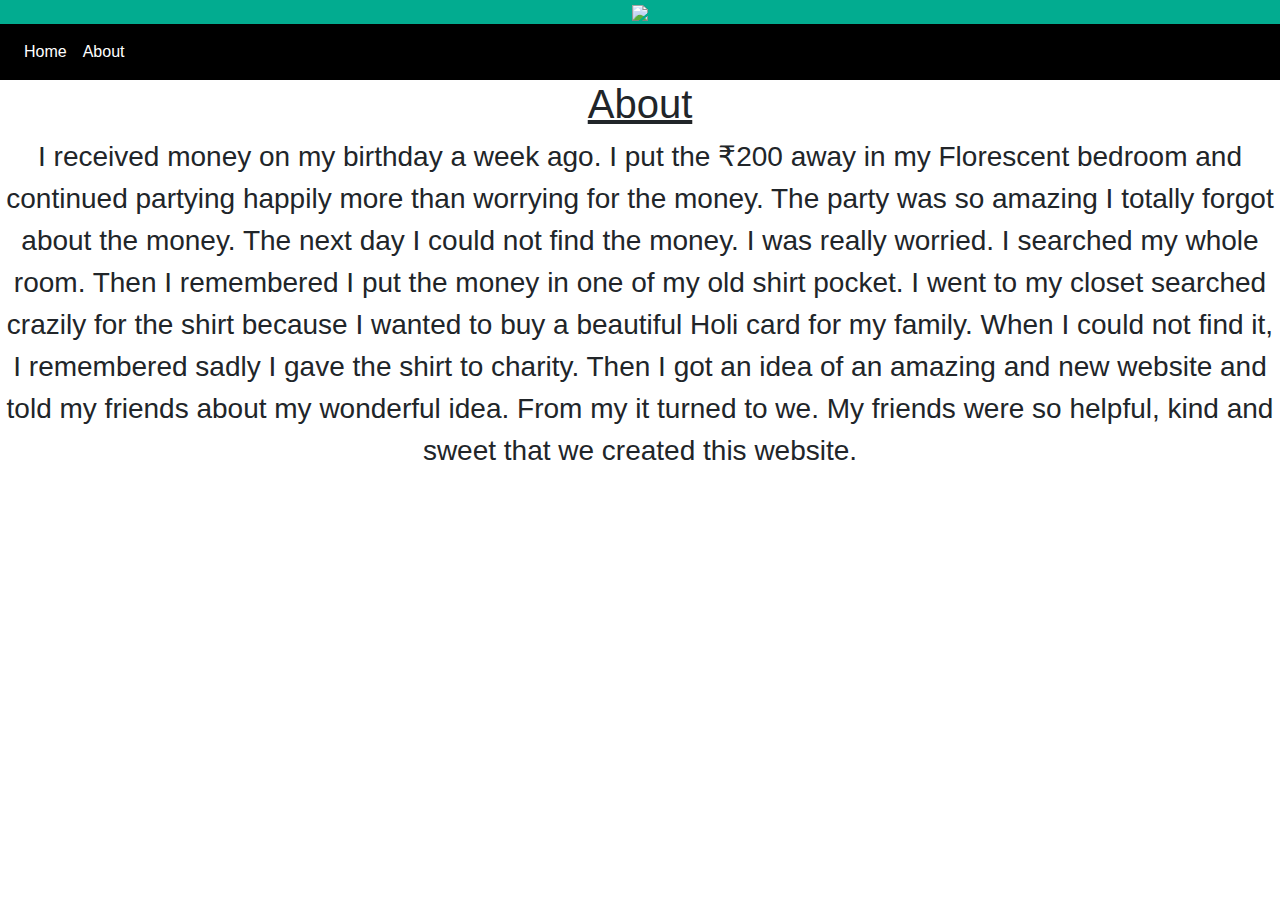
==== about.html @ 8f6159fd "Update about.html" ====
<!DOCTYPE html>
<html>
 <head>
  <title>
  About - Financial Literacy
  </title>
     <meta name="viewport" content="width=device-width, initial-scale=1">
     <link rel="stylesheet" href="https://maxcdn.bootstrapcdn.com/bootstrap/4.5.2/css/bootstrap.min.css">
     <script src="https://ajax.googleapis.com/ajax/libs/jquery/3.5.1/jquery.min.js"></script>
     <script src="https://cdnjs.cloudflare.com/ajax/libs/popper.js/1.16.0/umd/popper.min.js"></script>
     <script src="https://maxcdn.bootstrapcdn.com/bootstrap/4.5.2/js/bootstrap.min.js"></script>
    <meta name="author" content="DPS International R.K. Puram">
    <meta charset="utf-8">
    <link rel="stylesheet" href="https://fonts.googleapis.com/css?family=Pacifico">
  <link rel="stylesheet" href="style-for-index.css">
  <style>
   .about {
    font-size: 28px;
   }
  </style>
  </head>
  <body>
    <script>
     function logoImgClicked() {
       window.location.assign("https://virajkhanna.github.io/dps-international-rkp")
     }
    </script>
      <center>
      <div class="sticky-header">
    <div class="container-header" style="background-color: rgb(2, 172, 144);">
      <img class="logo-image" src="https://virajkhanna.github.io/dps-international-rkp/Capture.JPG" onclick="logoImgClicked()">
    </div>
      <div class="menu">
        <nav class="navbar navbar-expand-sm navbar-main-html-web">
  <ul class="navbar-nav">
    <li class="nav-item">
      <a class="nav-link home-link-html" href="https://virajkhanna.github.io/dps-international-rkp">Home</a>
    </li>
       <li class="nav-item">
      <a class="nav-link home-link-html" href="https://virajkhanna.github.io/dps-international-rkp/about.html">About</a>
    </li>
  </ul>
</nav>
      </div>
      </div>
       <h1><u>About</u></h1>
       <center><p class="about">I received money on my birthday a week ago. I put the ₹200 away in my Florescent bedroom and continued partying happily more than worrying for the money. The party was so amazing I totally forgot about the money. The next day I could not find the money. I was really worried. I searched my whole room. Then I remembered I put the money in one of my old shirt pocket. I went to my closet searched crazily for the shirt because I wanted to buy a beautiful Holi card for my family. When I could not find it, I remembered sadly I gave the shirt to charity. Then I got an idea of an amazing and new website and told my friends about my wonderful idea. From my it turned to we. My friends were so helpful, kind and sweet that we created this website.</p></center>
      </center>
  </body>
</html>
---- style-for-index.css ----
.sticky-header {
  position: -webkit-sticky;
  position: sticky;
  top: 0;
}

.navbar-main-html-web {
  background-color: #000000;
}

.home-link-html {
  color: #FFFFFF;
}
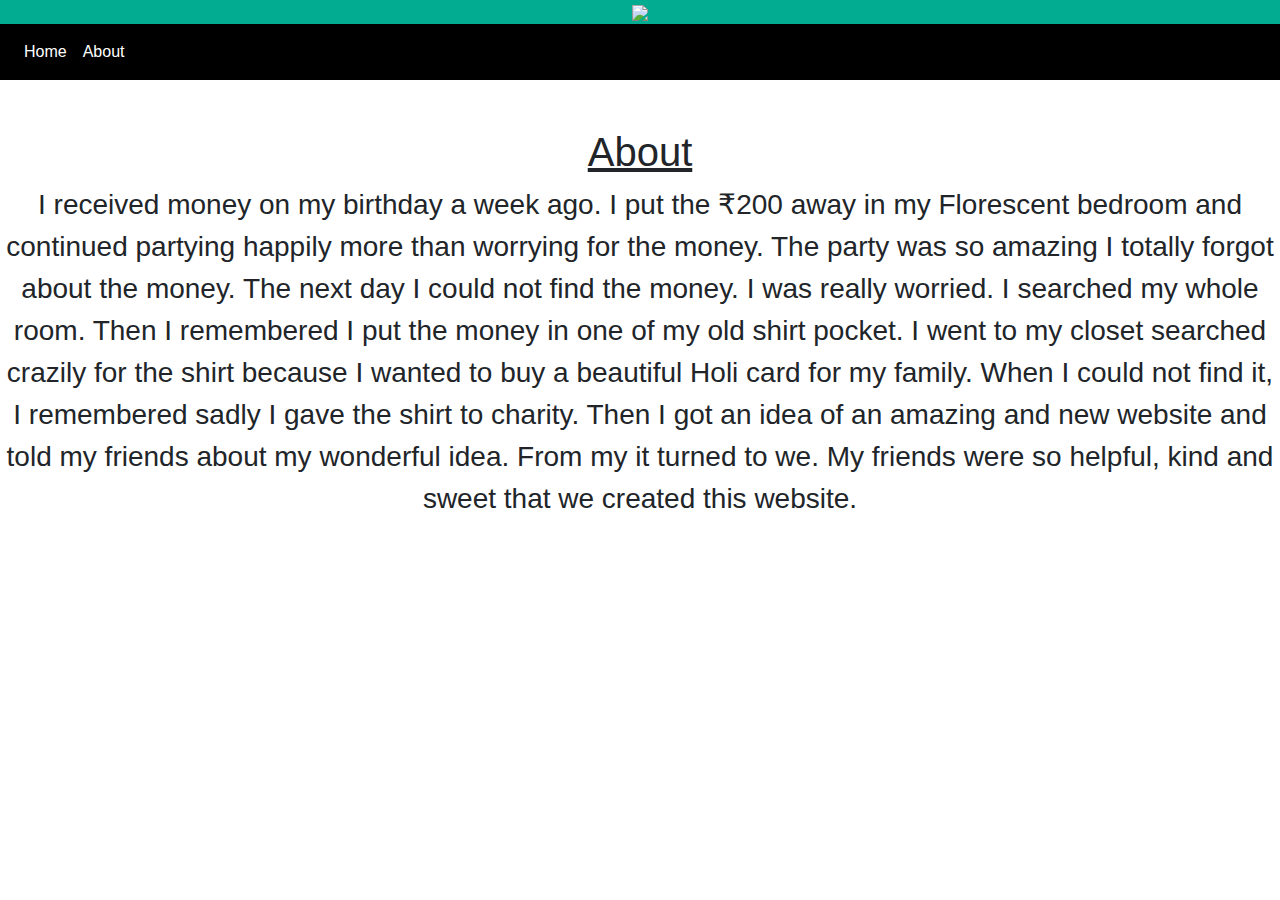
==== commit 474dfccd: "Update about.html" ====
--- a/about.html
+++ b/about.html
@@ -43,6 +43,7 @@
 </nav>
       </div>
       </div>
+       <br><br>
        <h1><u>About</u></h1>
        <center><p class="about">I received money on my birthday a week ago. I put the ₹200 away in my Florescent bedroom and continued partying happily more than worrying for the money. The party was so amazing I totally forgot about the money. The next day I could not find the money. I was really worried. I searched my whole room. Then I remembered I put the money in one of my old shirt pocket. I went to my closet searched crazily for the shirt because I wanted to buy a beautiful Holi card for my family. When I could not find it, I remembered sadly I gave the shirt to charity. Then I got an idea of an amazing and new website and told my friends about my wonderful idea. From my it turned to we. My friends were so helpful, kind and sweet that we created this website.</p></center>
       </center>
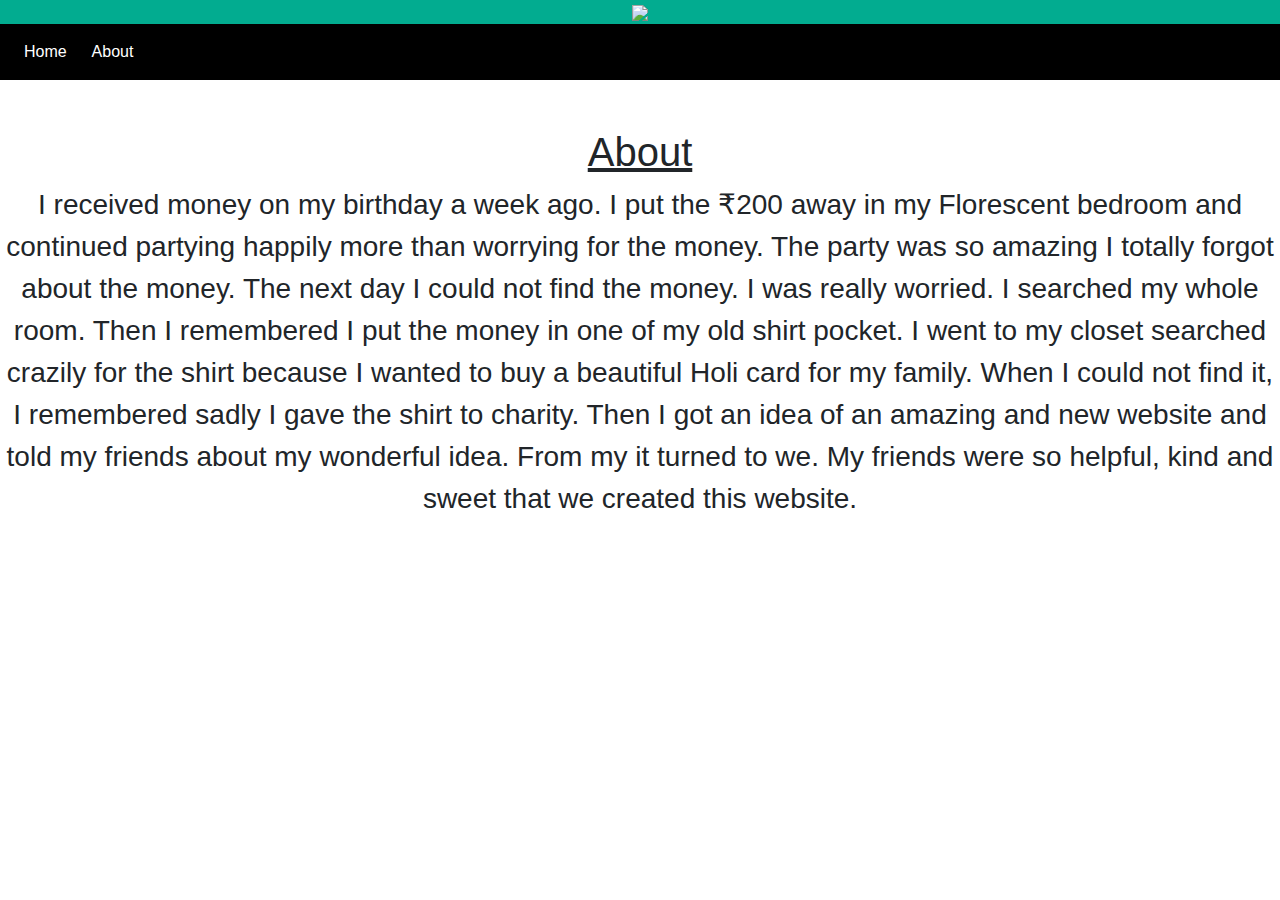
==== commit 35753c6e: "Update about.html" ====
--- a/about.html
+++ b/about.html
@@ -34,7 +34,7 @@
         <nav class="navbar navbar-expand-sm navbar-main-html-web">
   <ul class="navbar-nav">
     <li class="nav-item">
-      <a class="nav-link home-link-html" href="https://virajkhanna.github.io/dps-international-rkp">Home</a>
+      <a class="nav-link home-link-html" href="https://virajkhanna.github.io/dps-international-rkp">Home &nbsp;</a>
     </li>
        <li class="nav-item">
       <a class="nav-link home-link-html" href="https://virajkhanna.github.io/dps-international-rkp/about.html">About</a>
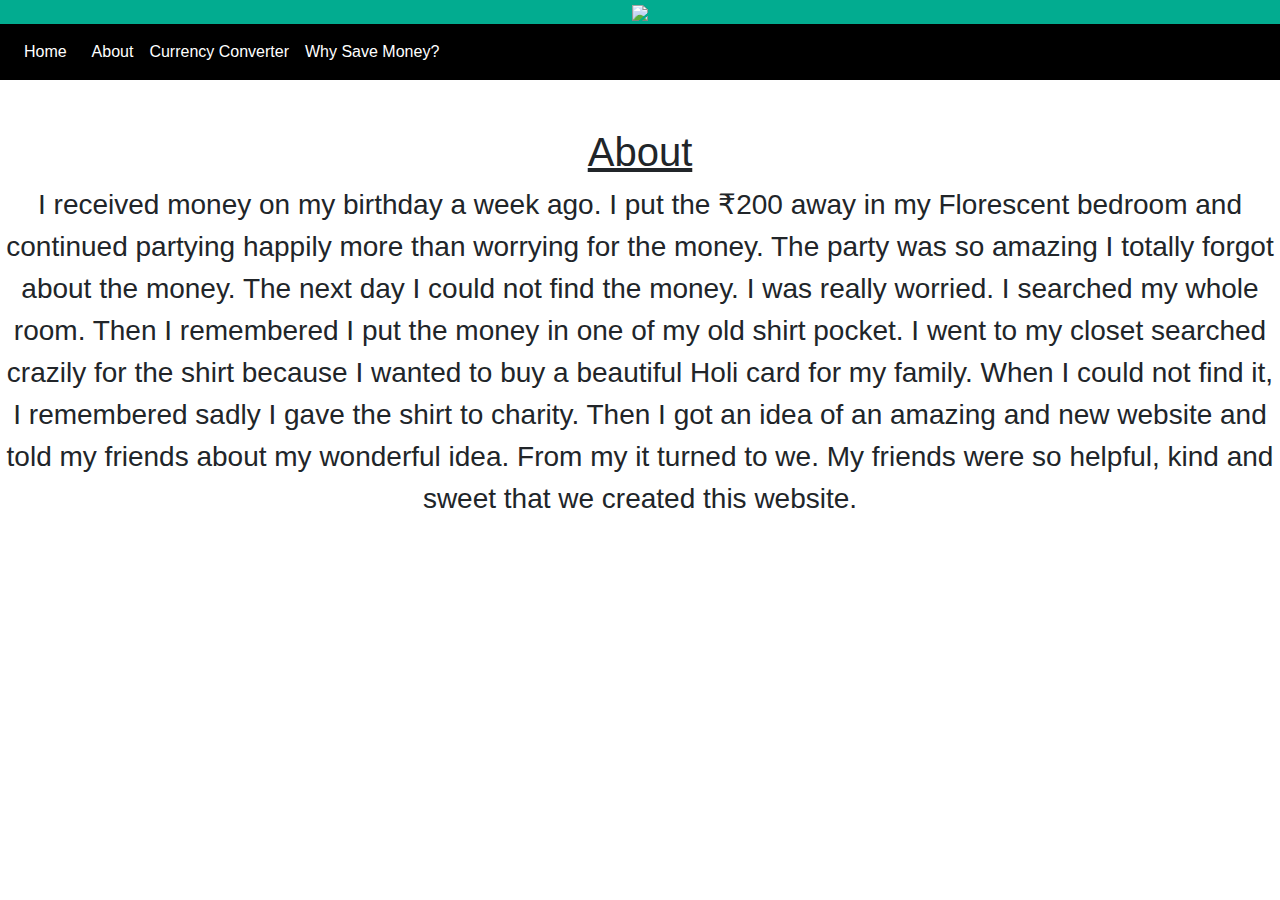
==== commit 4265c0b2: "Update about.html" ====
--- a/about.html
+++ b/about.html
@@ -39,6 +39,12 @@
        <li class="nav-item">
       <a class="nav-link home-link-html" href="https://virajkhanna.github.io/dps-international-rkp/about.html">About</a>
     </li>
+           <li class="nav-item">
+      <a class="nav-link home-link-html" href="https://virajkhanna.github.io/dps-international-rkp/currency-convert.html">Currency Converter</a>
+    </li>
+                <li class="nav-item">
+      <a class="nav-link home-link-html" href="https://virajkhanna.github.io/dps-international-rkp/why-save-money.html">Why Save Money?</a>
+    </li>
   </ul>
 </nav>
       </div>
--- a/style-for-index.css
+++ b/style-for-index.css
@@ -11,3 +11,7 @@
 .home-link-html {
   color: #FFFFFF;
 }
+
+.text-why-save-money {
+  font-size: 20px;
+}
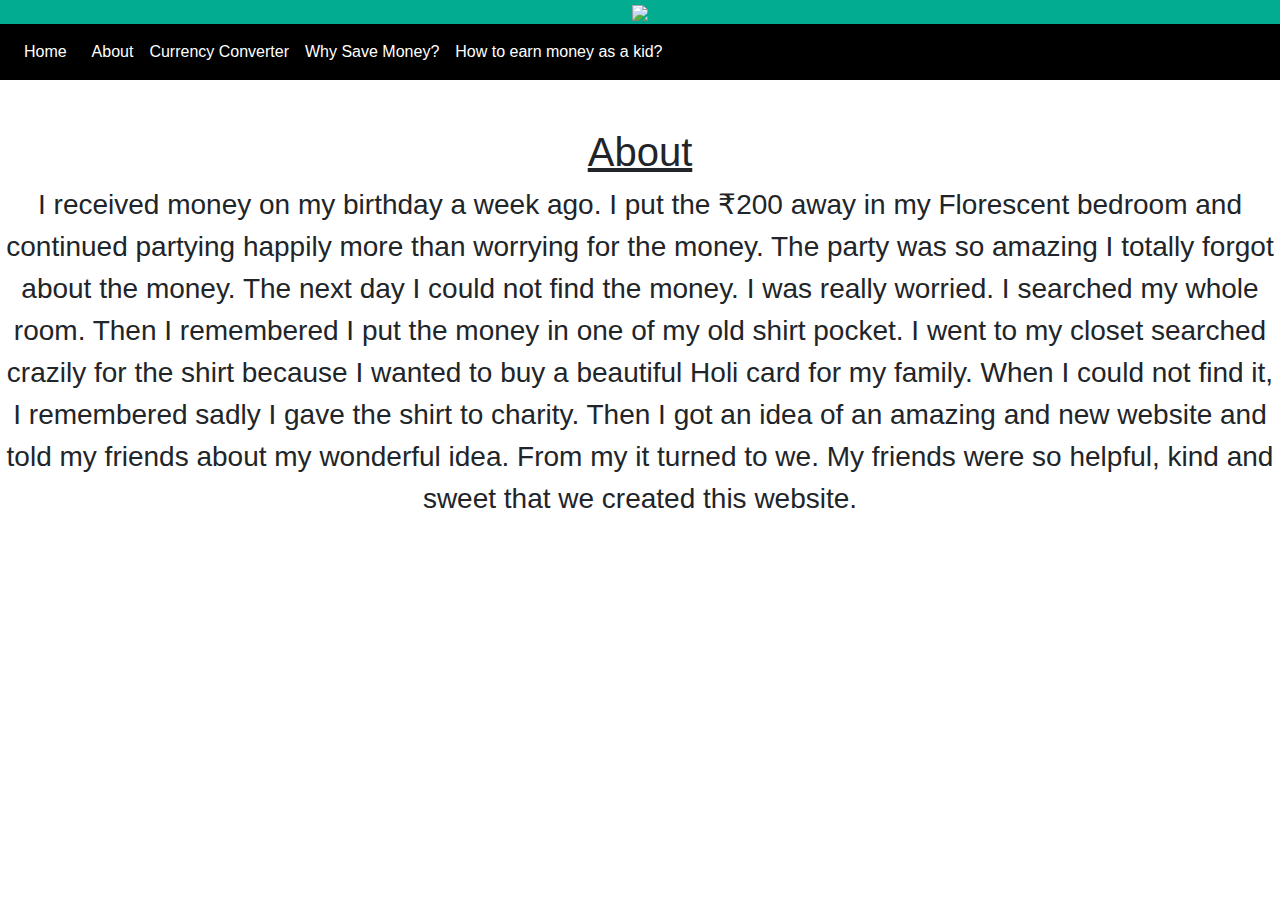
==== commit fe526c19: "Update about.html" ====
--- a/about.html
+++ b/about.html
@@ -45,6 +45,9 @@
                 <li class="nav-item">
       <a class="nav-link home-link-html" href="https://virajkhanna.github.io/dps-international-rkp/why-save-money.html">Why Save Money?</a>
     </li>
+       <li class="nav-item">
+      <a class="nav-link home-link-html" href="https://virajkhanna.github.io/dps-international-rkp/how-to-earn-money-as-a-kid.html">How to earn money as a kid?</a>
+    </li>
   </ul>
 </nav>
       </div>
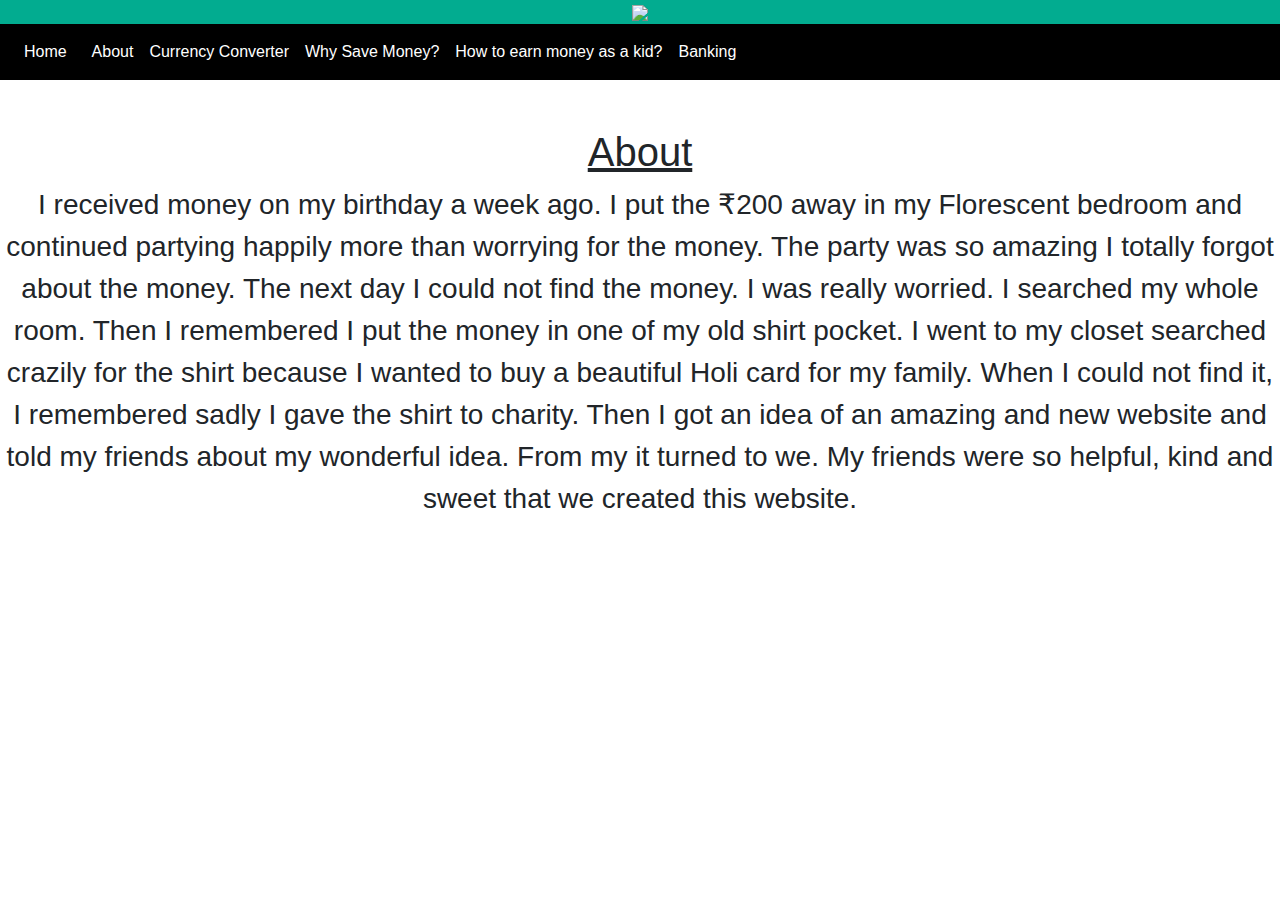
==== commit 5e7994be: "Update about.html" ====
--- a/about.html
+++ b/about.html
@@ -48,6 +48,9 @@
        <li class="nav-item">
       <a class="nav-link home-link-html" href="https://virajkhanna.github.io/dps-international-rkp/how-to-earn-money-as-a-kid.html">How to earn money as a kid?</a>
     </li>
+                   <li class="nav-item">
+      <a class="nav-link home-link-html" href="https://virajkhanna.github.io/dps-international-rkp/banking.html">Banking</a>
+    </li>
   </ul>
 </nav>
       </div>
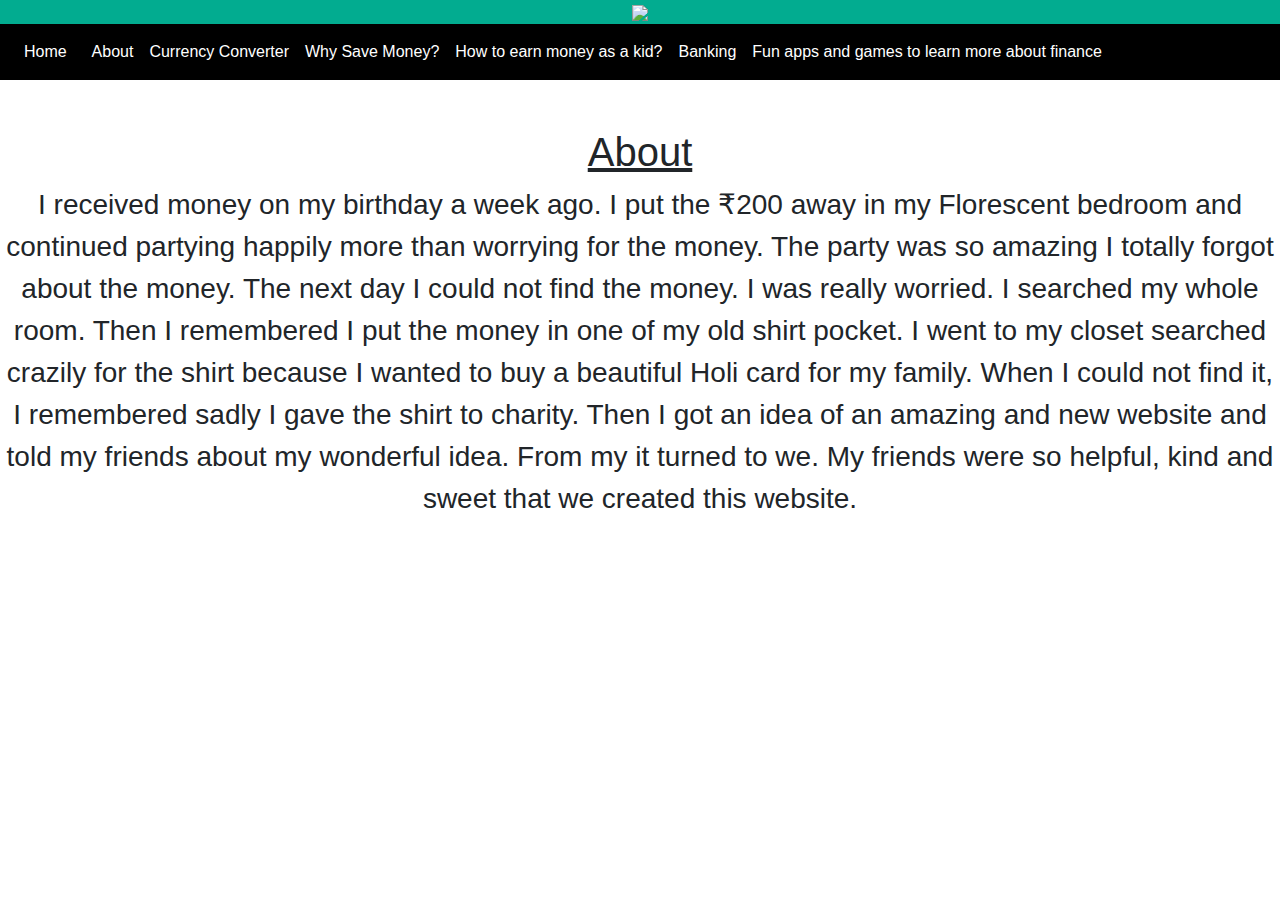
==== commit 1141b6d6: "Update about.html" ====
--- a/about.html
+++ b/about.html
@@ -51,6 +51,9 @@
                    <li class="nav-item">
       <a class="nav-link home-link-html" href="https://virajkhanna.github.io/dps-international-rkp/banking.html">Banking</a>
     </li>
+                           <li class="nav-item">
+      <a class="nav-link home-link-html" href="https://virajkhanna.github.io/dps-international-rkp/fun-apps-and-games-for-finance.html">Fun apps and games to learn more about finance</a>
+    </li>
   </ul>
 </nav>
       </div>
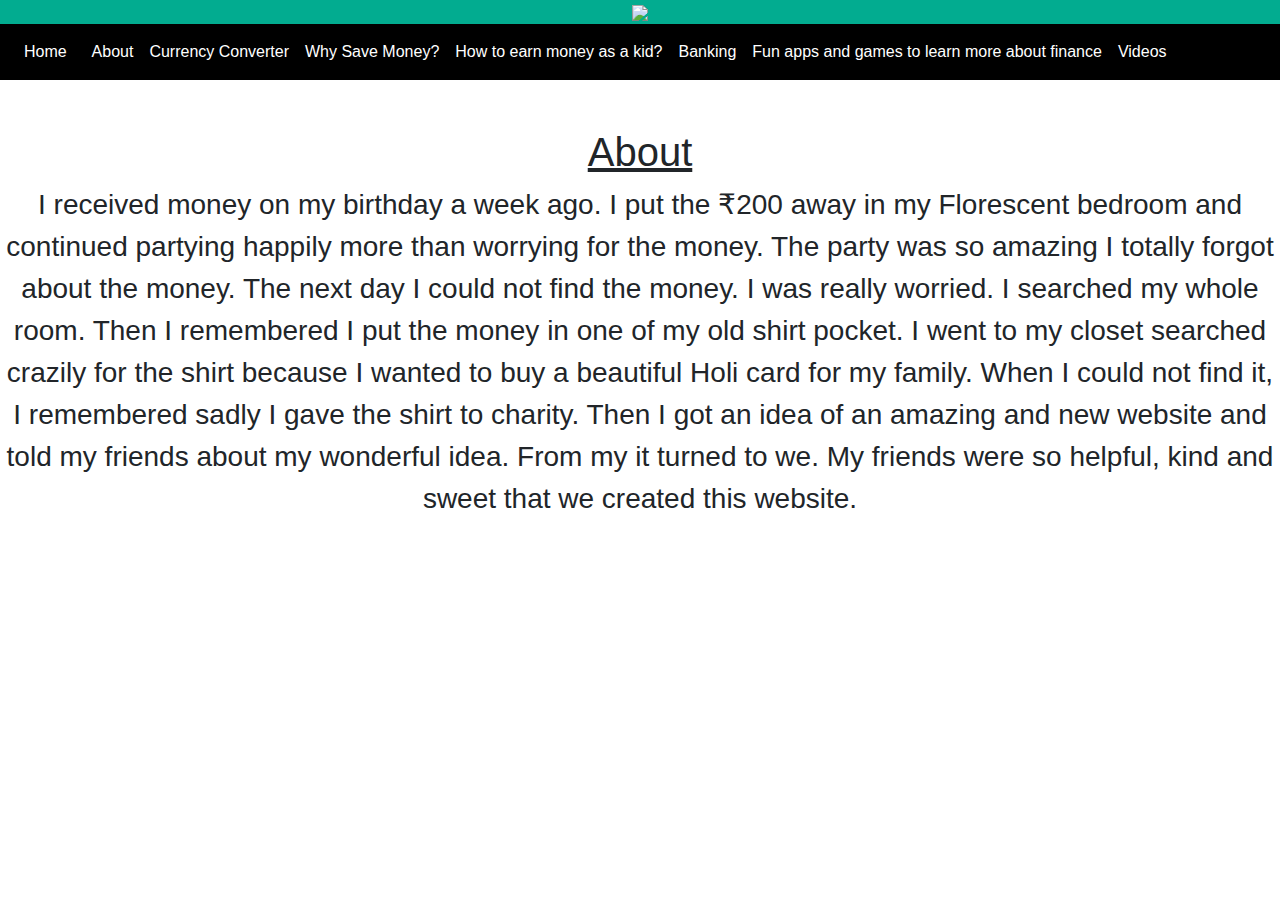
==== commit 91392fc6: "Update about.html" ====
--- a/about.html
+++ b/about.html
@@ -54,6 +54,9 @@
                            <li class="nav-item">
       <a class="nav-link home-link-html" href="https://virajkhanna.github.io/dps-international-rkp/fun-apps-and-games-for-finance.html">Fun apps and games to learn more about finance</a>
     </li>
+<li class="nav-item">
+      <a class="nav-link home-link-html" href="https://virajkhanna.github.io/dps-international-rkp/videos.html">Videos</a>
+</li>
   </ul>
 </nav>
       </div>
--- a/style-for-index.css
+++ b/style-for-index.css
@@ -1,8 +1,3 @@
-.sticky-header {
-  position: -webkit-sticky;
-  position: sticky;
-  top: 0;
-}
 
 .navbar-main-html-web {
   background-color: #000000;
@@ -15,3 +10,7 @@
 .text-why-save-money {
   font-size: 20px;
 }
+
+.video-text {
+  font-size: 20px;
+}
